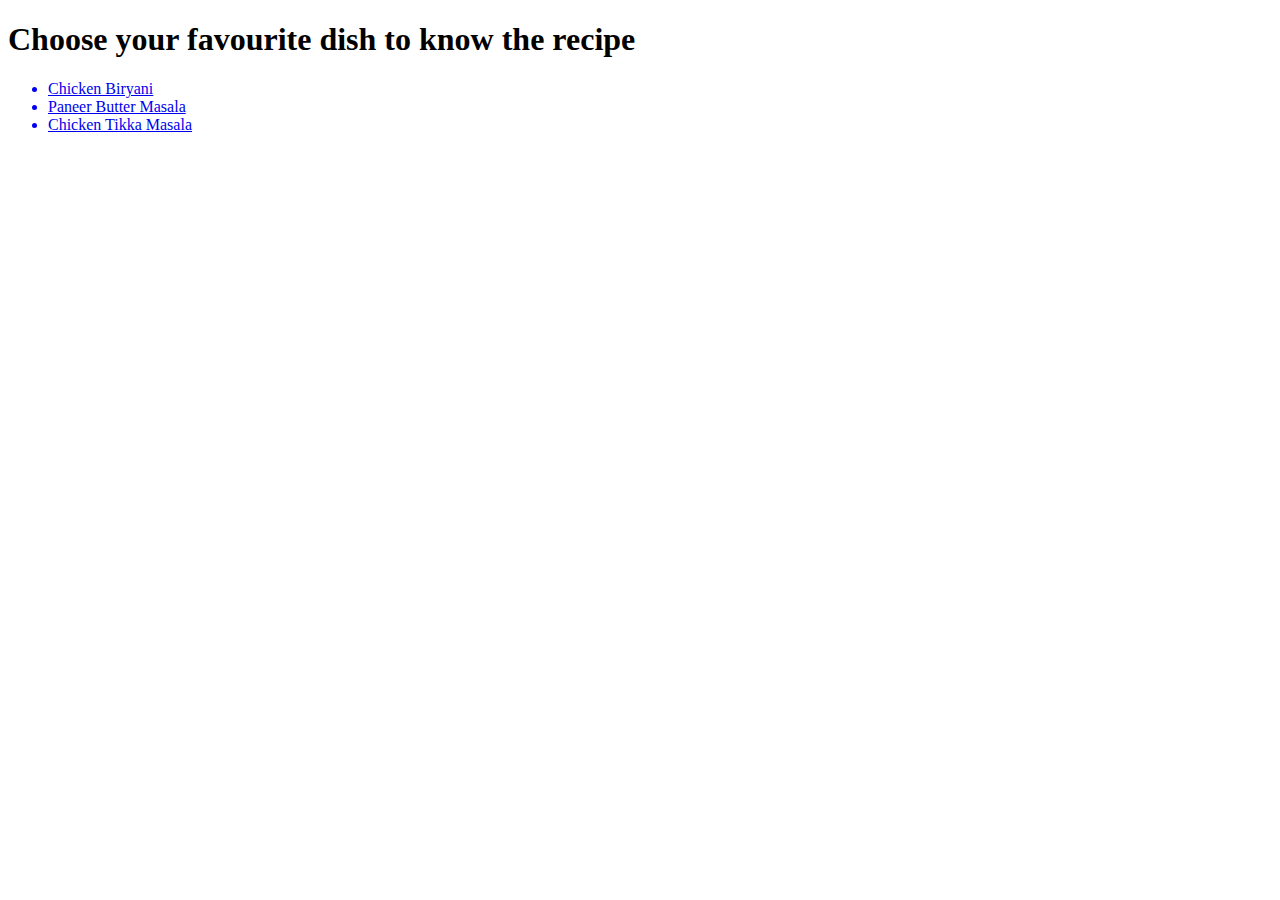
==== index.html @ bb4b3fb7 "Rename recipes.html to index.html" ====
<!DOCTYPE html>
<html lang="en">
<head>
    <meta charset="UTF-8">
    <meta name="viewport" content="width=device-width, initial-scale=1.0">
    <title>Document</title>
</head>
<body>
    <h1>Choose your favourite dish to know the recipe</h1>
    <ul>
        <a href="recipes/Chicken_Biryani.html">
            <li>Chicken Biryani</li>
        </a>
        <a href="recipes/Paneer_Butter_Masala.html">
            <li>Paneer Butter Masala</li>
        </a>
        <a href="recipes/Chicken_Tikka_Masala.html">
            <li>Chicken Tikka Masala</li>
        </a>
    </ul>
</body>
</html>
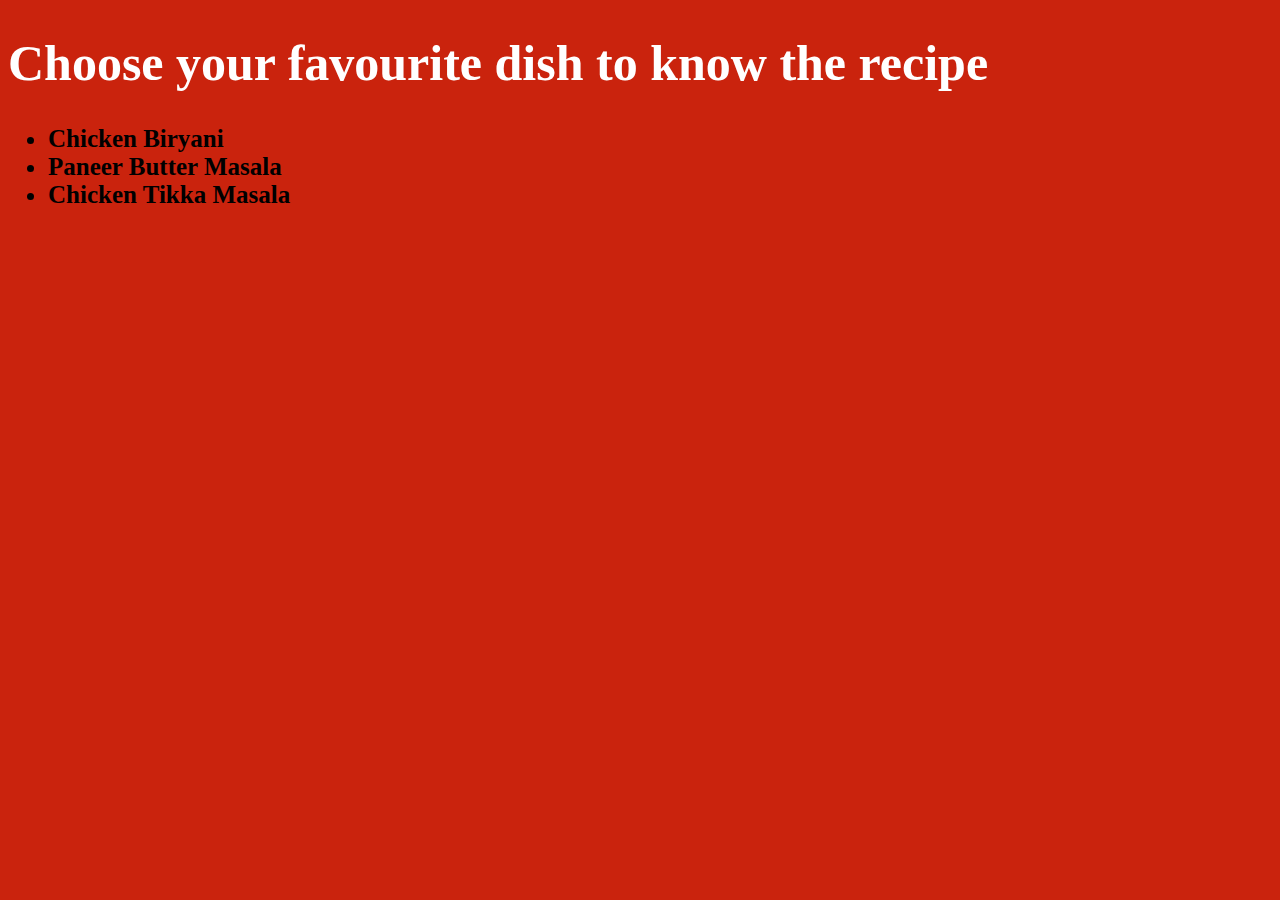
==== commit 30bf6142: "No styling present for the HTML pages" ====
--- a/index.html
+++ b/index.html
@@ -4,17 +4,18 @@
     <meta charset="UTF-8">
     <meta name="viewport" content="width=device-width, initial-scale=1.0">
     <title>Document</title>
+    <link rel="stylesheet" href="style.css">
 </head>
 <body>
     <h1>Choose your favourite dish to know the recipe</h1>
     <ul>
-        <a href="recipes/Chicken_Biryani.html">
+        <a href="recipes/Chicken_Biryani.html" target="_blank">
             <li>Chicken Biryani</li>
         </a>
-        <a href="recipes/Paneer_Butter_Masala.html">
+        <a href="recipes/Paneer_Butter_Masala.html" target="_blank">
             <li>Paneer Butter Masala</li>
         </a>
-        <a href="recipes/Chicken_Tikka_Masala.html">
+        <a href="recipes/Chicken_Tikka_Masala.html" target="_blank">
             <li>Chicken Tikka Masala</li>
         </a>
     </ul>
--- a/style.css
+++ b/style.css
@@ -0,0 +1,19 @@
+body {
+    background-color: rgb(202, 35, 13);
+    font-family: cursive ;
+    color: white;
+    font-weight: 800;
+}
+
+h1{
+    font-size: 50px;
+}
+
+li {
+    font-size: 25px;
+    color: black;  
+}
+
+a {
+    text-decoration: none
+}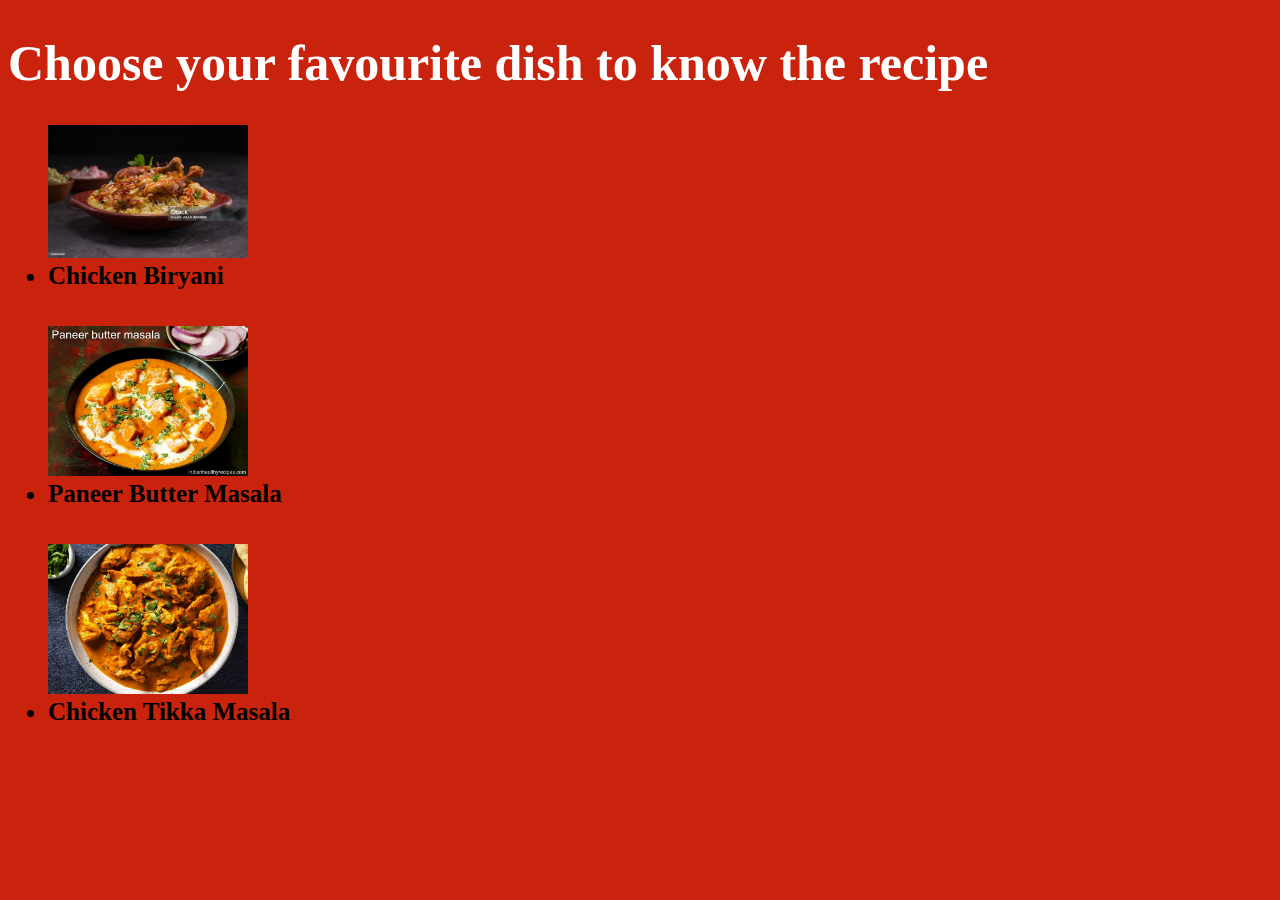
==== commit 0c902288: "Added images to the html" ====
--- a/index.html
+++ b/index.html
@@ -10,12 +10,17 @@
     <h1>Choose your favourite dish to know the recipe</h1>
     <ul>
         <a href="recipes/Chicken_Biryani.html" target="_blank">
+            <img src="images/istockphoto-1345624336-2048x2048.jpg" alt="Chicken Biryani">
             <li>Chicken Biryani</li>
         </a>
+        <br><br>
         <a href="recipes/Paneer_Butter_Masala.html" target="_blank">
+            <img src="images/paneer-butter-masala-recipe-2.jpg" alt="Paneer Butter Masala">
             <li>Paneer Butter Masala</li>
         </a>
+        <br><br>
         <a href="recipes/Chicken_Tikka_Masala.html" target="_blank">
+            <img src="images/chicken-tikka-masala-for-the-grill-recipe-hero-2_1-cb493f49e30140efbffec162d5f2d1d7.jpeg" alt="Chicken Tikka Masala">
             <li>Chicken Tikka Masala</li>
         </a>
     </ul>
--- a/style.css
+++ b/style.css
@@ -16,4 +16,9 @@
 
 a {
     text-decoration: none
+}
+
+img{
+    height: auto;
+    width: 200px;
 }